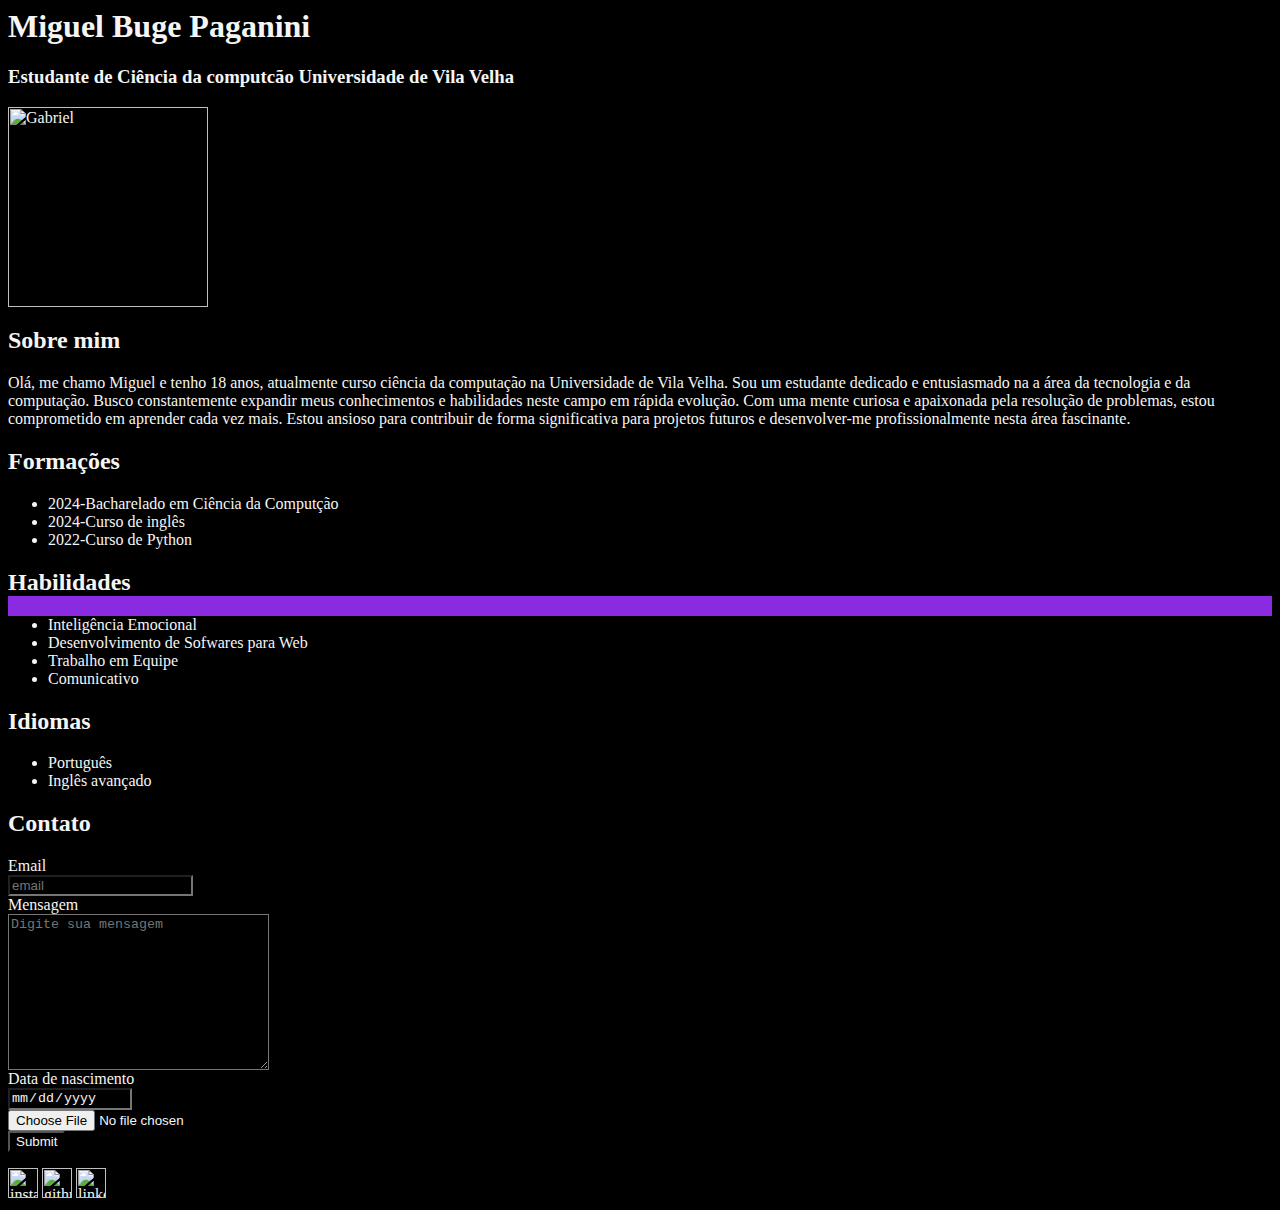
==== PortifolioUVV2024-main/index.html @ 568e362a "update" ====
<html>

<head>
    <title>Miguel Buge Paganini</title>
    <link rel="stylesheet" href="index.css">

</head>

<body>
    <header>
        <h1>Miguel Buge Paganini</h1>
        <h3>Estudante de Ciência da computcão Universidade de Vila Velha</h3>
        <img width="200"
            src="https://encrypted-tbn0.gstatic.com/images?q=tbn:ANd9GcSGp1Pq2aMNqyOxUZOqy1VdMGrZqtvw_uv-kbRyU4sOjJ3yyZaf2F2o02hJf8MtIe2nIAo&usqp=CAU"
            alt="Gabriel">
    </header>
    <main>
        <section class="about">
            <h2>Sobre mim</h2>
            <P>Olá, me chamo Miguel e tenho 18 anos, atualmente curso ciência da computação na Universidade de Vila
                Velha.
                Sou um estudante dedicado e entusiasmado na a área da tecnologia e da computação. Busco constantemente
                expandir meus conhecimentos e habilidades neste campo em rápida evolução. Com uma mente curiosa e
                apaixonada
                pela resolução de problemas, estou comprometido em aprender cada vez mais. Estou ansioso para contribuir
                de
                forma significativa para projetos futuros e desenvolver-me profissionalmente nesta área fascinante. </P>
        </section>

        <section class="formacoes">
            
            <h2>Formações</h2>
            <ul>
                <li>2024-Bacharelado em Ciência da Computção</li>
                <li>2024-Curso de inglês</li>
                <li>2022-Curso de Python</li>
            </ul>
       
        </section>

        <section class="skills">

            <h2>Habilidades</h2>

            <ul>
                <li>Inteligência Emocional</li>
                <li>Desenvolvimento de Sofwares para Web</li>
                <li>Trabalho em Equipe</li>
                <li>Comunicativo</li>
            </ul>


        </section>

        <section class="idioma">
            
            <h2>Idiomas</h2>
            <UL>
                <li>Português</li>
                <li>Inglês avançado</li>
            </UL>

        </section>

        <section class="contact">

            <h2>Contato</h2>
            <form action="">
                <label for="email">Email</label><br>
                <input type="email" placeholder="email" required><br>
                <label for="Mensagem">Mensagem</label><br>
                <textarea name="Mensagem" id="" cols="30" rows="10" placeholder="Digite sua mensagem"
                    required></textarea><br>
                <label for="date">Data de nascimento</label><br>
                <input type="date"><br>
                <input type="file"><br>
                <input type="submit">
            </form>

        </section>

    </main>
    <footer>
        <a target="_blank" href="https://www.instagram.com/miguelbpaganini/?next=%2F"><img width="30"
                src="https://upload.wikimedia.org/wikipedia/commons/thumb/a/a5/Instagram_icon.png/1200px-Instagram_icon.png"
                alt="instagram"></a>
        <a target="_blank" href="https://github.com/Miguel-Paganini"><img width="30"
                src="https://cdn-icons-png.flaticon.com/512/25/25231.png" alt="github"></a>
        <a target="_blank" href="https://www.linkedin.com/in/miguel-paganini-3728242b7/"><img width="30"
                src="https://upload.wikimedia.org/wikipedia/commons/thumb/c/ca/LinkedIn_logo_initials.png/480px-LinkedIn_logo_initials.png"
                alt="linkedin"></a>
    </footer>

</body>

</html>
---- PortifolioUVV2024-main/index.css ----
* {
    background-color: black;
        opacity: calc(1);
    color: whitesmoke;
        
}

section.skills {
    background-color: blueviolet;
}
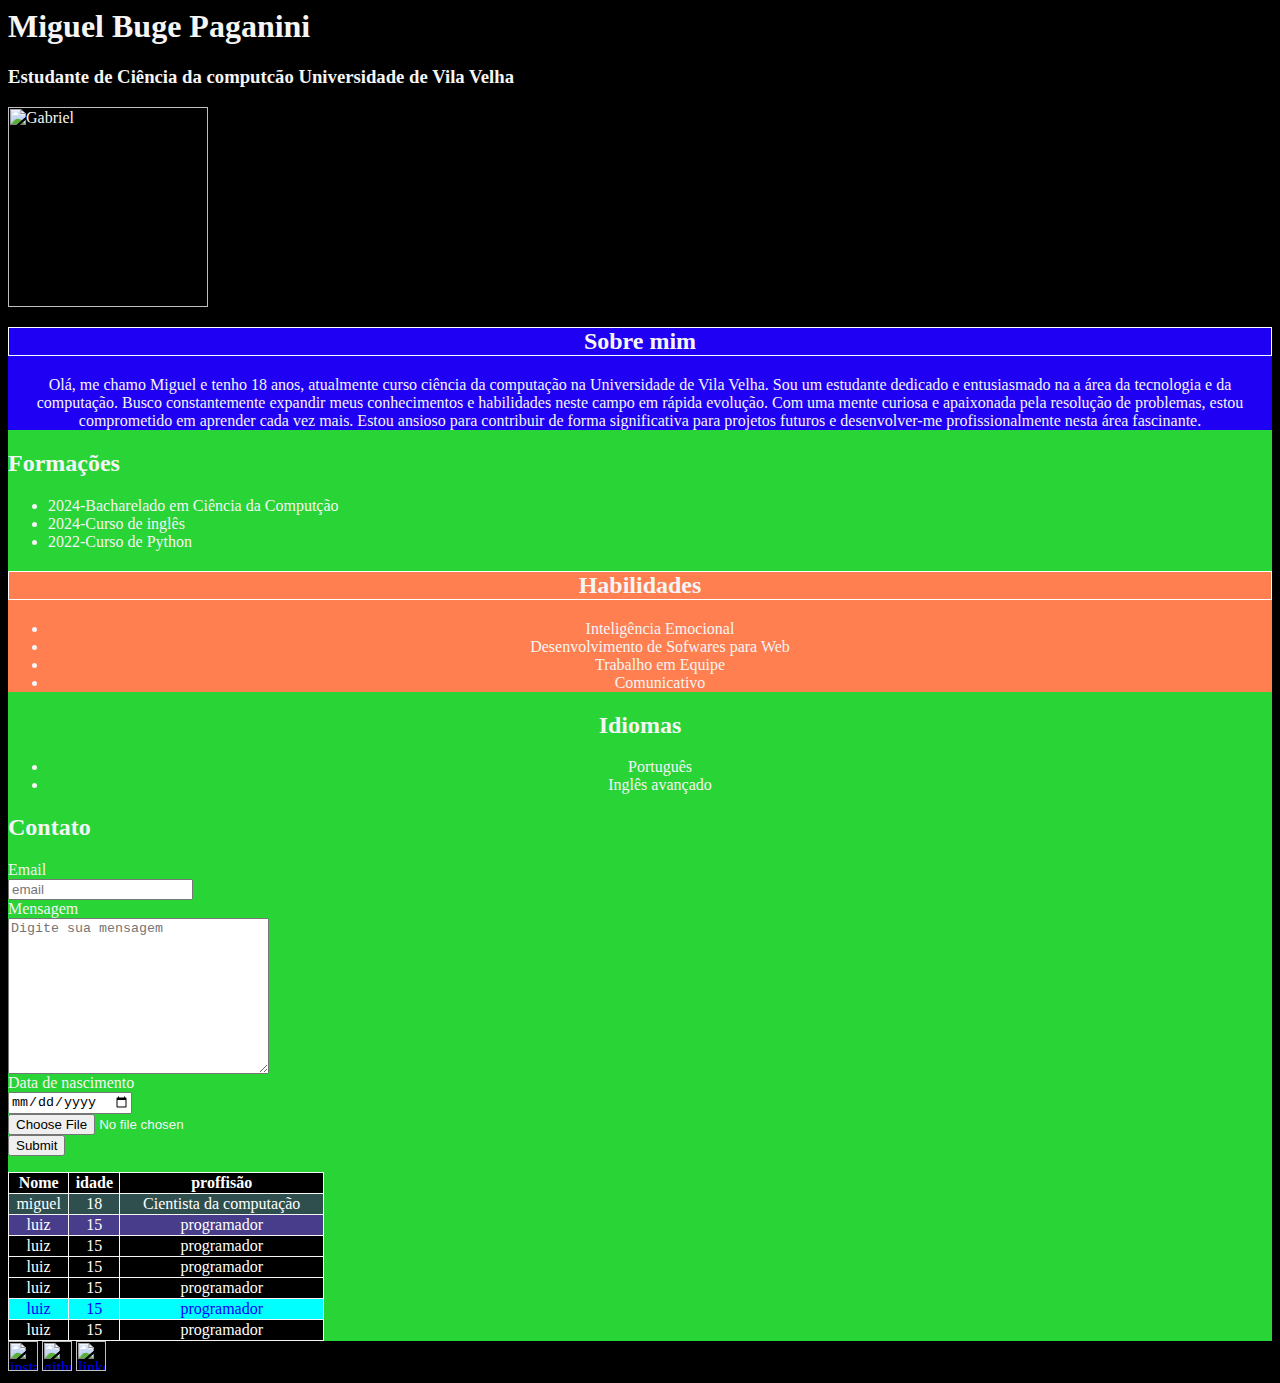
==== commit ab0516b1: "update css" ====
--- a/PortifolioUVV2024-main/index.html
+++ b/PortifolioUVV2024-main/index.html
@@ -3,7 +3,6 @@
 <head>
     <title>Miguel Buge Paganini</title>
     <link rel="stylesheet" href="index.css">
-
 </head>
 
 <body>
@@ -15,71 +14,100 @@
             alt="Gabriel">
     </header>
     <main>
-        <section class="about">
+        <div>
             <h2>Sobre mim</h2>
-            <P>Olá, me chamo Miguel e tenho 18 anos, atualmente curso ciência da computação na Universidade de Vila
-                Velha.
-                Sou um estudante dedicado e entusiasmado na a área da tecnologia e da computação. Busco constantemente
-                expandir meus conhecimentos e habilidades neste campo em rápida evolução. Com uma mente curiosa e
-                apaixonada
-                pela resolução de problemas, estou comprometido em aprender cada vez mais. Estou ansioso para contribuir
-                de
-                forma significativa para projetos futuros e desenvolver-me profissionalmente nesta área fascinante. </P>
-        </section>
+            <P>Olá, me chamo Miguel e tenho 18 anos, atualmente curso ciência da computação na Universidade de Vila Velha.
+            Sou um estudante dedicado e entusiasmado na a área da tecnologia e da computação. Busco constantemente
+            expandir meus conhecimentos e habilidades neste campo em rápida evolução. Com uma mente curiosa e apaixonada
+            pela resolução de problemas, estou comprometido em aprender cada vez mais. Estou ansioso para contribuir de
+            forma significativa para projetos futuros e desenvolver-me profissionalmente nesta área fascinante. </P>
+        </div>    
+        <h2>Formações</h2>
+        <ul>
+            <li>2024-Bacharelado em Ciência da Computção</li>
+            <li>2024-Curso de inglês</li>
+            <li>2022-Curso de Python</li>
+        </ul>
 
-        <section class="formacoes">
-            
-            <h2>Formações</h2>
-            <ul>
-                <li>2024-Bacharelado em Ciência da Computção</li>
-                <li>2024-Curso de inglês</li>
-                <li>2022-Curso de Python</li>
-            </ul>
-       
-        </section>
-
-        <section class="skills">
-
+        <section id="skills">
             <h2>Habilidades</h2>
-
             <ul>
                 <li>Inteligência Emocional</li>
                 <li>Desenvolvimento de Sofwares para Web</li>
                 <li>Trabalho em Equipe</li>
                 <li>Comunicativo</li>
             </ul>
-
-
         </section>
-
-        <section class="idioma">
-            
+        
+        <section id="Idiomas">
             <h2>Idiomas</h2>
             <UL>
                 <li>Português</li>
                 <li>Inglês avançado</li>
             </UL>
-
         </section>
 
-        <section class="contact">
 
-            <h2>Contato</h2>
-            <form action="">
-                <label for="email">Email</label><br>
-                <input type="email" placeholder="email" required><br>
-                <label for="Mensagem">Mensagem</label><br>
-                <textarea name="Mensagem" id="" cols="30" rows="10" placeholder="Digite sua mensagem"
-                    required></textarea><br>
-                <label for="date">Data de nascimento</label><br>
-                <input type="date"><br>
-                <input type="file"><br>
-                <input type="submit">
-            </form>
-
-        </section>
-
-    </main>
+        <h2>Contato</h2>
+        <form action="">
+            <label for="email">Email</label><br>
+            <input type="email" placeholder="email" required><br>
+            <label for="Mensagem">Mensagem</label><br>
+            <textarea name="Mensagem" id="" cols="30" rows="10" placeholder="Digite sua mensagem"
+                required></textarea><br>
+            <label for="date">Data de nascimento</label><br>
+            <input type="date"><br>
+            <input type="file"><br>
+            <input type="submit">
+        </form>
+        
+        <table>
+            <thead>
+                <th>Nome</th>
+                <th>idade</th>
+                <th>proffisão</th>
+            </thead>
+            <tbody>
+                <tr>
+                    <td>miguel</td>
+                    <td>18</td>
+                    <td>Cientista da computação</td>
+                </tr>
+                <tr>
+                    <td>luiz</td>
+                    <td>15</td>
+                    <td>programador</td>
+                </tr>
+                <tr>
+                    <td>luiz</td>
+                    <td>15</td>
+                    <td>programador</td>
+                </tr>
+                <tr>
+                    <td>luiz</td>
+                    <td>15</td>
+                    <td>programador</td>
+                </tr>
+                <tr>
+                    <td>luiz</td>
+                    <td>15</td>
+                    <td>programador</td>
+                </tr>
+                <tr>
+                    <td>luiz</td>
+                    <td>15</td>
+                    <td>programador</td>
+                </tr>
+                <tr>
+                    <td>luiz</td>
+                    <td>15</td>
+                    <td>programador</td>
+                </tr>               
+            
+            
+            </tbody>
+        </table>
+</main>
     <footer>
         <a target="_blank" href="https://www.instagram.com/miguelbpaganini/?next=%2F"><img width="30"
                 src="https://upload.wikimedia.org/wikipedia/commons/thumb/a/a5/Instagram_icon.png/1200px-Instagram_icon.png"
--- a/PortifolioUVV2024-main/index.css
+++ b/PortifolioUVV2024-main/index.css
@@ -1,11 +1,63 @@
-
-* {
+body {
+    color: whitesmoke;
     background-color: black;
-        opacity: calc(1);
-    color: whitesmoke;
-        
 }
 
-section.skills {
-    background-color: blueviolet;
-}+main {
+    background-color: rgb(40, 212, 54);
+}
+
+    
+div {
+    background-color: rgb(32, 0, 243);
+    text-align: center;
+}
+
+div h2 {
+    border: 1px solid white    
+}
+
+section * {
+    text-align: center;
+}
+
+#skills {
+    background-color: coral;
+    text-align: left;
+}
+
+#skills h2 {
+    border: 1px solid white;
+}
+
+table, th, td {
+    border: 1px solid whitesmoke;
+    border-collapse: collapse;
+}
+
+table {
+    background-color: black;
+    width: 25%;
+    text-align: center;
+}
+
+td, th {
+    color: white;
+}
+
+tbody tr:first-child {
+    background-color: darkslategrey;
+}
+
+tr:nth-child(2) {
+    background-color: darkslateblue;
+}
+
+tr:nth-last-child(2) {
+    background-color: aqua;
+}
+
+tr:nth-last-child(2) td {
+    color: blue;
+}
+
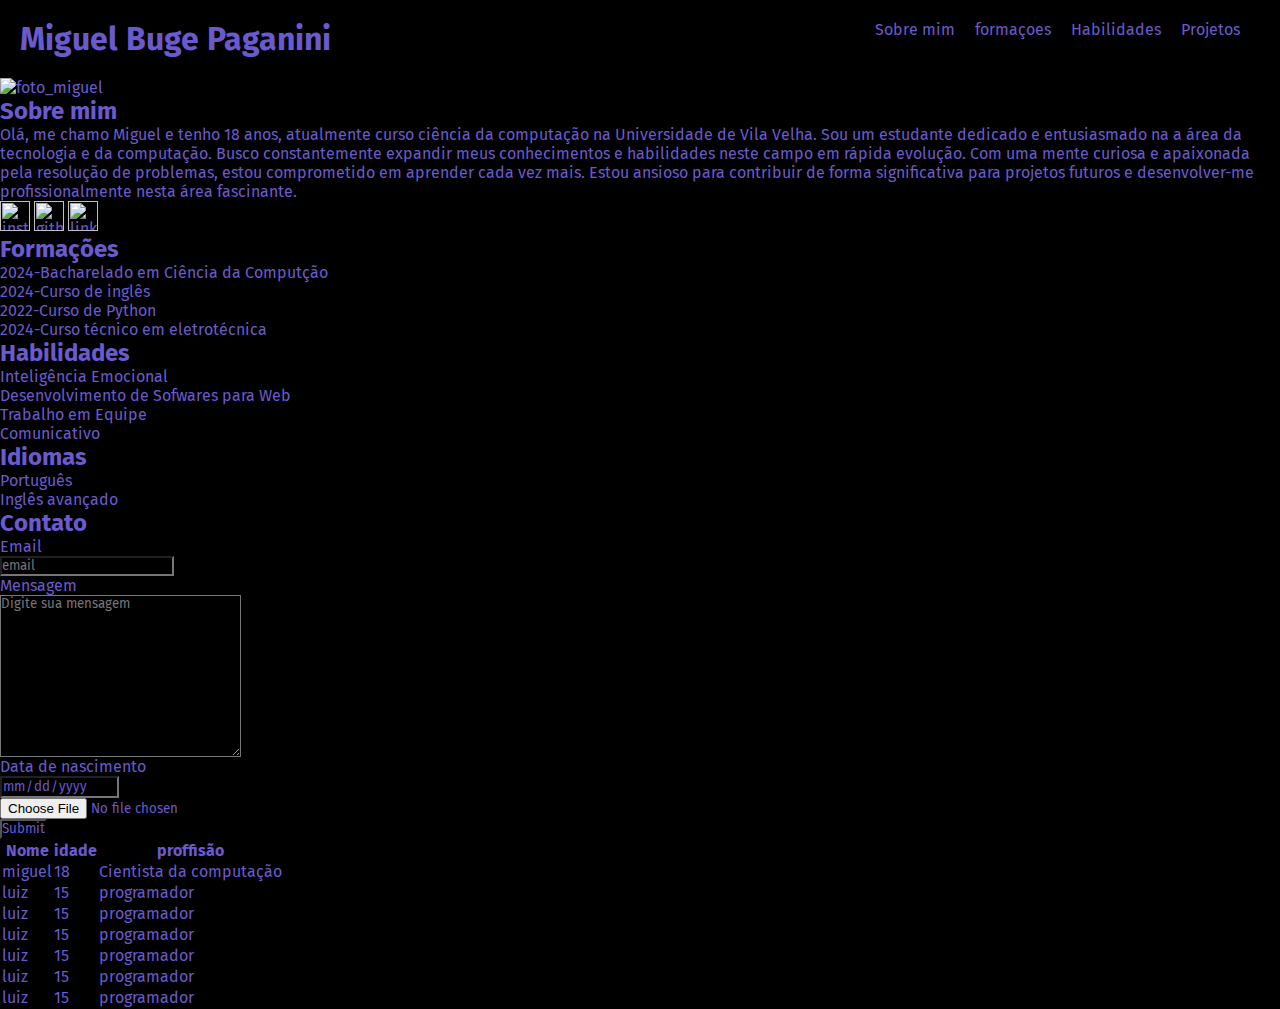
==== commit 7bde7a5e: "Add files via upload" ====
--- a/PortifolioUVV2024-main/index.html
+++ b/PortifolioUVV2024-main/index.html
@@ -7,27 +7,55 @@
 
 <body>
     <header>
-        <h1>Miguel Buge Paganini</h1>
-        <h3>Estudante de Ciência da computcão Universidade de Vila Velha</h3>
-        <img width="200"
-            src="https://encrypted-tbn0.gstatic.com/images?q=tbn:ANd9GcSGp1Pq2aMNqyOxUZOqy1VdMGrZqtvw_uv-kbRyU4sOjJ3yyZaf2F2o02hJf8MtIe2nIAo&usqp=CAU"
-            alt="Gabriel">
+        <nav>
+            <a href="#home">
+                <h1>Miguel Buge Paganini</h1>
+            </a>
+            <ul>
+                <li><a href="#about">Sobre mim</a></li>
+                <li><a href="#formations">formaçoes</a></li>
+                <li><a href="#skills">Habilidades</a></li>
+                <li><a href="#projetos">Projetos</a></li>
+            </ul>
+        </nav>
+
     </header>
     <main>
-        <div>
-            <h2>Sobre mim</h2>
-            <P>Olá, me chamo Miguel e tenho 18 anos, atualmente curso ciência da computação na Universidade de Vila Velha.
-            Sou um estudante dedicado e entusiasmado na a área da tecnologia e da computação. Busco constantemente
-            expandir meus conhecimentos e habilidades neste campo em rápida evolução. Com uma mente curiosa e apaixonada
-            pela resolução de problemas, estou comprometido em aprender cada vez mais. Estou ansioso para contribuir de
-            forma significativa para projetos futuros e desenvolver-me profissionalmente nesta área fascinante. </P>
-        </div>    
-        <h2>Formações</h2>
-        <ul>
-            <li>2024-Bacharelado em Ciência da Computção</li>
-            <li>2024-Curso de inglês</li>
-            <li>2022-Curso de Python</li>
-        </ul>
+
+        <section>
+
+            <img src="" alt="foto_miguel">
+            <h2 id="about">Sobre mim</h2>
+            <P>Olá, me chamo Miguel e tenho 18 anos, atualmente curso ciência da computação na Universidade de Vila
+                Velha.
+                Sou um estudante dedicado e entusiasmado na a área da tecnologia e da computação. Busco constantemente
+                expandir meus conhecimentos e habilidades neste campo em rápida evolução. Com uma mente curiosa e
+                apaixonada
+                pela resolução de problemas, estou comprometido em aprender cada vez mais. Estou ansioso para contribuir
+                de
+                forma significativa para projetos futuros e desenvolver-me profissionalmente nesta área fascinante. </P>
+            <footer>
+                <a target="_blank" href="https://www.instagram.com/miguelbpaganini/?next=%2F"><img width="30"
+                        src="https://uxwing.com/wp-content/themes/uxwing/download/brands-and-social-media/instagram-white-icon.png"
+                        alt="instagram"></a>
+                <a target="_blank" href="https://github.com/Miguel-Paganini"><img width="30"
+                        src="https://cdn-icons-png.flaticon.com/512/25/25231.png" alt="github"></a>
+                <a target="_blank" href="https://www.linkedin.com/in/miguel-paganini-3728242b7/"><img width="30"
+                        src="https://upload.wikimedia.org/wikipedia/commons/thumb/c/ca/LinkedIn_logo_initials.png/480px-LinkedIn_logo_initials.png"
+                        alt="linkedin"></a>
+            </footer>
+        </section>
+
+        <section id="formations">
+            <h2>Formações</h2>
+            <ul>
+                <li>2024-Bacharelado em Ciência da Computção</li>
+                <li>2024-Curso de inglês</li>
+                <li>2022-Curso de Python</li>
+                <li>2024-Curso técnico em eletrotécnica</li>
+            </ul>
+        </section>
+
 
         <section id="skills">
             <h2>Habilidades</h2>
@@ -38,7 +66,7 @@
                 <li>Comunicativo</li>
             </ul>
         </section>
-        
+
         <section id="Idiomas">
             <h2>Idiomas</h2>
             <UL>
@@ -60,7 +88,7 @@
             <input type="file"><br>
             <input type="submit">
         </form>
-        
+
         <table>
             <thead>
                 <th>Nome</th>
@@ -102,23 +130,12 @@
                     <td>luiz</td>
                     <td>15</td>
                     <td>programador</td>
-                </tr>               
-            
-            
+                </tr>
+
+
             </tbody>
         </table>
-</main>
-    <footer>
-        <a target="_blank" href="https://www.instagram.com/miguelbpaganini/?next=%2F"><img width="30"
-                src="https://upload.wikimedia.org/wikipedia/commons/thumb/a/a5/Instagram_icon.png/1200px-Instagram_icon.png"
-                alt="instagram"></a>
-        <a target="_blank" href="https://github.com/Miguel-Paganini"><img width="30"
-                src="https://cdn-icons-png.flaticon.com/512/25/25231.png" alt="github"></a>
-        <a target="_blank" href="https://www.linkedin.com/in/miguel-paganini-3728242b7/"><img width="30"
-                src="https://upload.wikimedia.org/wikipedia/commons/thumb/c/ca/LinkedIn_logo_initials.png/480px-LinkedIn_logo_initials.png"
-                alt="linkedin"></a>
-    </footer>
-
+    </main>
 </body>
 
 </html>--- a/PortifolioUVV2024-main/index.css
+++ b/PortifolioUVV2024-main/index.css
@@ -1,63 +1,36 @@
-body {
-    color: whitesmoke;
-    background-color: black;
+@import url('https://fonts.googleapis.com/css2?family=Fira+Sans:ital,wght@0,100;0,200;0,300;0,400;0,500;0,600;0,700;0,800;0,900;1,100;1,200;1,300;1,400;1,500;1,600;1,700;1,800;1,900&display=swap');
+
+
+* {
+    margin: 0px;
+    padding: 0px;
+    font-family: "Fira Sans", sans-serif;
+    background-color: #000;
+    color: slateblue;
 }
 
-main {
-    background-color: rgb(40, 212, 54);
+header nav {
+    display: flex;
+    justify-content: space-between;
+    
+    color: slateblue;
+    padding: 20px;
 }
 
-    
-div {
-    background-color: rgb(32, 0, 243);
-    text-align: center;
+header nav a {
+    text-decoration: none;
+    color: slateblue;
 }
 
-div h2 {
-    border: 1px solid white    
+
+header nav ul {
+    display: flex;
+    list-style-type: none;
+    margin-right: 10px;
 }
 
-section * {
-    text-align: center;
+
+header nav ul a {
+    padding: 0px 10px 0px 10px;
 }
 
-#skills {
-    background-color: coral;
-    text-align: left;
-}
-
-#skills h2 {
-    border: 1px solid white;
-}
-
-table, th, td {
-    border: 1px solid whitesmoke;
-    border-collapse: collapse;
-}
-
-table {
-    background-color: black;
-    width: 25%;
-    text-align: center;
-}
-
-td, th {
-    color: white;
-}
-
-tbody tr:first-child {
-    background-color: darkslategrey;
-}
-
-tr:nth-child(2) {
-    background-color: darkslateblue;
-}
-
-tr:nth-last-child(2) {
-    background-color: aqua;
-}
-
-tr:nth-last-child(2) td {
-    color: blue;
-}
-
